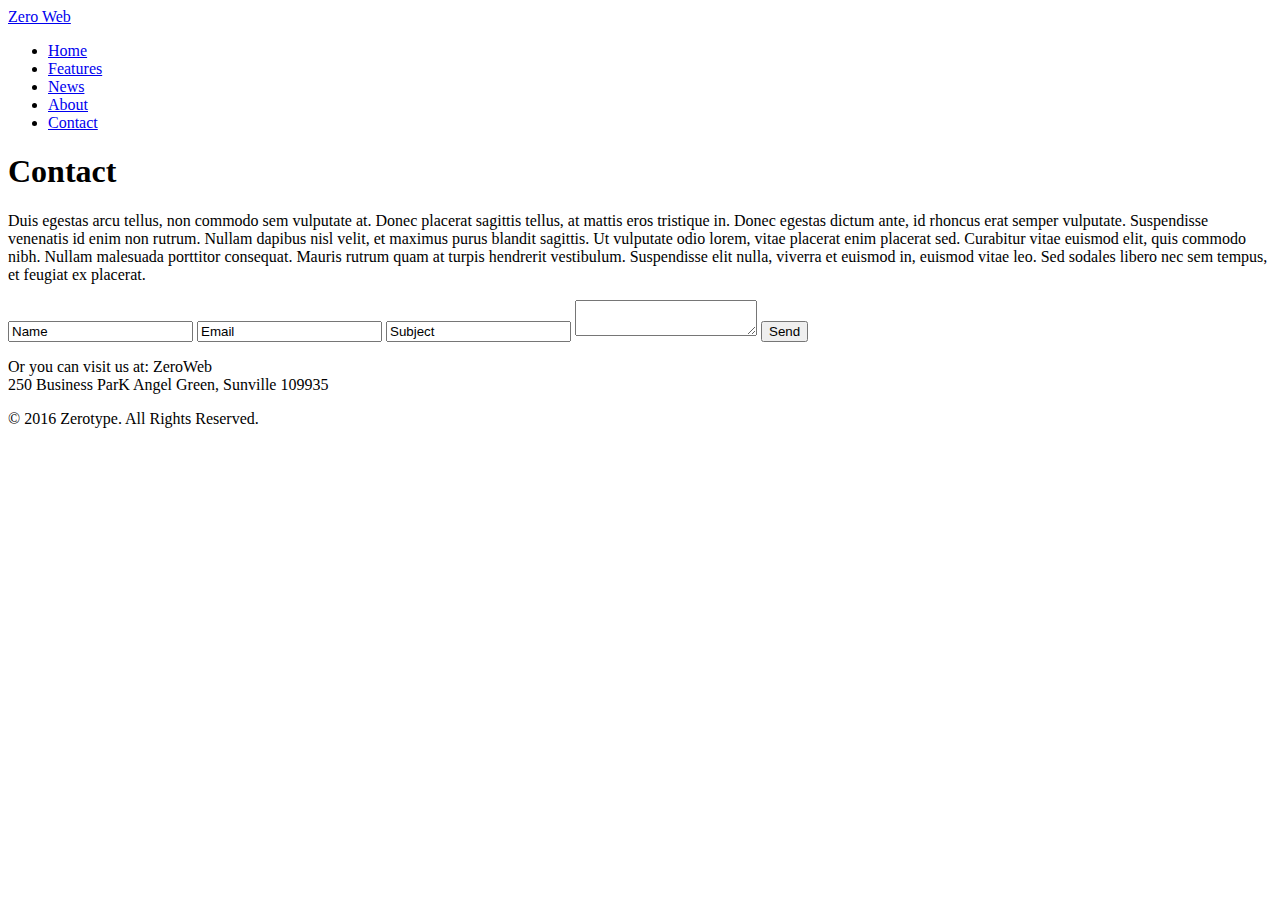
==== contact.html @ c8cc758a "html files" ====
<!DOCTYPE HTML>
<html>
<head>
	<meta charset="UTF-8">
	<title>Contact - Zero Web</title>
	<link rel="stylesheet" href="css/style.css" type="text/css">
</head>
<body>
	<div id="header">
		<div>
			<div class="logo">
				<a href="index.html">Zero Web</a>
			</div>
			<ul id="navigation">
				<li>
					<a href="index.html">Home</a>
				</li>
				<li>
					<a href="features.html">Features</a>
				</li>
				<li>
					<a href="news.html">News</a>
				</li>
				<li>
					<a href="about.html">About</a>
				</li>
				<li class="active">
					<a href="contact.html">Contact</a>
				</li>
			</ul>
		</div>
	</div>
	<div id="contents">
		<div class="section">
			<h1>Contact</h1>
			<p>
				Duis egestas arcu tellus, non commodo sem vulputate at. Donec placerat sagittis tellus, at mattis eros tristique in. Donec egestas dictum ante, id rhoncus erat semper vulputate. Suspendisse venenatis id enim non rutrum. Nullam dapibus nisl velit, et maximus purus blandit sagittis. Ut vulputate odio lorem, vitae placerat enim placerat sed. Curabitur vitae euismod elit, quis commodo nibh. Nullam malesuada porttitor consequat. Mauris rutrum quam at turpis hendrerit vestibulum. Suspendisse elit nulla, viverra et euismod in, euismod vitae leo. Sed sodales libero nec sem tempus, et feugiat ex placerat. 
			</p>
			<form action="index.html" method="post" class="message">
				<input type="text" value="Name" onFocus="this.select();" onMouseOut="javascript:return false;"/>
				<input type="text" value="Email" onFocus="this.select();" onMouseOut="javascript:return false;"/>
				<input type="text" value="Subject" onFocus="this.select();" onMouseOut="javascript:return false;"/>
				<textarea></textarea>
				<input type="submit" value="Send"/>
			</form>
		</div>
		<div class="section contact">
			
			<p>
				Or you can visit us at: <span>ZeroWeb<br> 250 Business ParK Angel Green, Sunville 109935</span>
			</p>
		</div>
	</div>
	<div id="footer">
		<div class="clearfix">
			<div id="connect">
				<a href="#" target="_self" class="facebook"></a><a href="#" target="_self" class="googleplus"></a><a href="#" target="_self" class="twitter"></a><a href="#" target="_self" class="tumbler"></a>
			</div>
			</div>
			<p>
				© 2016 Zerotype. All Rights Reserved.
			</p>
		</div>
	</div>
</body>
</html>
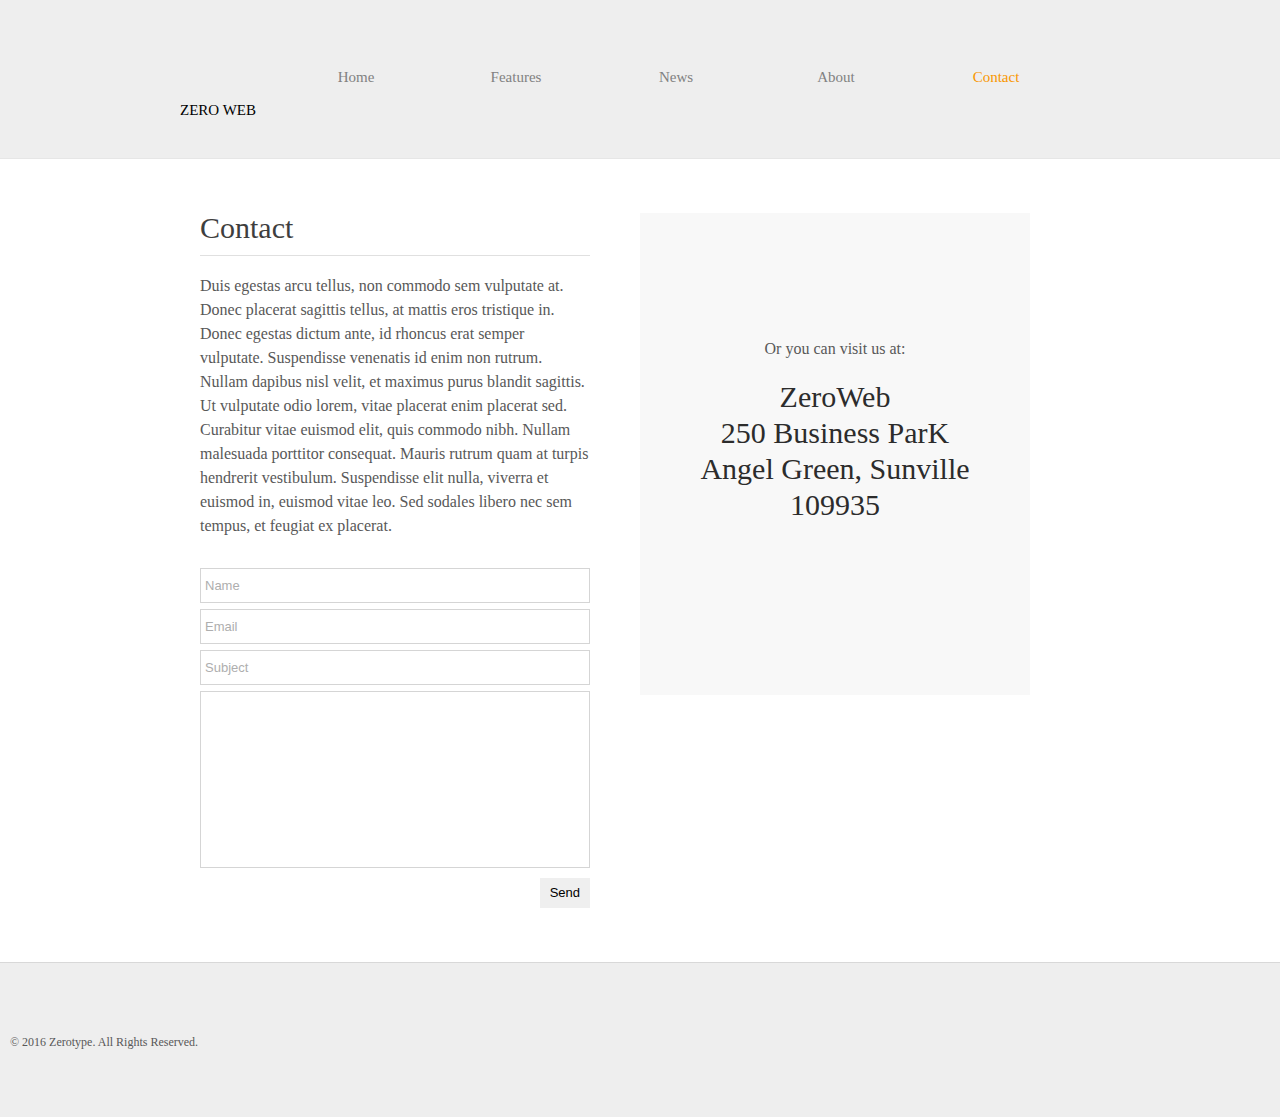
==== commit 2f99d427: "updated" ====
--- a/contact.html
+++ b/contact.html
@@ -3,7 +3,7 @@
 <head>
 	<meta charset="UTF-8">
 	<title>Contact - Zero Web</title>
-	<link rel="stylesheet" href="css/style.css" type="text/css">
+	<link rel="stylesheet" href="style.css" type="text/css">
 </head>
 <body>
 	<div id="header">
@@ -63,4 +63,4 @@
 		</div>
 	</div>
 </body>
-</html>+</html>
--- a/style.css
+++ b/style.css
@@ -0,0 +1,402 @@
+@font-face {
+	font-family: 'OpenSans';
+	src: url('../fonts/OpenSans-Regular.eot');
+	src: local('☺'), url('../fonts/OpenSans-Regular.woff') format('woff'), url('../fonts/OpenSans-Regular.ttf') format('truetype'), url('../fonts/OpenSans-Regular.svg') format('svg');
+	font-weight: normal;
+	font-style: normal;
+}
+@font-face {
+	font-family: 'Play';
+	src: url('../fonts/Play-Regular.eot');
+	src: local('☺'), url('../fonts/Play-Regular.woff') format('woff'), url('../fonts/Play-Regular.ttf') format('truetype'), url('../fonts/Play-Regular.svg') format('svg');
+	font-weight: normal;
+	font-style: normal;
+}
+body {
+	background-color: #fff;
+	font-family: 'OpenSans';
+	margin: 0;
+}
+img {
+	border: 0;
+}
+.clearfix:after, #contents:after {
+	clear:both;
+	content:"";
+	display:block;
+	height:1%;
+	line-height:0;
+	visibility:hidden;
+}
+.btn {
+	background: url(../images/bg-button.png) no-repeat;
+	background-position: 0 -70px;
+	color: #fff;
+	display: inline-block;
+	font: 24px/60px 'OpenSans';
+	height: 60px;
+	width: 230px;
+	text-align: center;
+	text-decoration: none;
+	text-transform: uppercase;
+}
+.btn:hover {
+	background-position: 0 0;
+}
+/*------------------------------ HEADER ------------------------------*/
+#header {
+	background-color: #eee;
+	border-bottom: 1px solid #e6e6e6;
+	padding: 27px 0;
+}
+#header > div, #footer > div {
+	width: 920px;
+	margin: 0 auto;
+	padding: 0 20px;
+}
+/** Logo **/
+#header .logo {
+	float: left;
+	margin-right: 20px;
+}
+#header .logo a {
+	background: url(../images/logo.png) no-repeat center top;
+	color: #000;
+	display: block;
+	font: 15px/30px 'Play';
+	height: 20px;
+	width: 76px;
+	padding-top: 68px;
+	text-decoration: none;
+	text-transform: uppercase;
+}
+/** Navigation **/
+#navigation {
+	display: inline-block;
+	list-style: none;
+	line-height: 100px;
+	margin: 0;
+	padding: 0;
+}
+#navigation ul {
+	display: inline-block;
+	list-style: none;
+	margin: 0;
+	padding: 0;
+}
+#navigation li {
+	float: left;
+	width: 160px;
+	text-align: center;
+}
+#navigation li a {
+	color: #818181;
+	font-size: 15px;
+	line-height: 30px;
+	text-decoration: none;
+}
+#navigation li a:hover {
+	color: #000;
+}
+#navigation li.active a {
+	color: #f99600;
+}
+#adbox {
+	background: url(../images/bg-adbox.jpg) repeat-x left top;
+	height: 380px;
+	padding: 60px 0;
+}
+#adbox > div {
+	width: 800px;
+	margin: 0 auto;
+	padding: 0 80px;
+}
+#adbox > div img {
+	float: right;
+	margin-left: 60px;
+}
+#adbox h1, #adbox h2 {
+	color: #2c2c2c;
+	font-size: 60px;
+	line-height: 60px;
+	margin: 0;
+	text-transform: uppercase;
+}
+#adbox h2 {
+	font-size: 30px;
+	line-height: 36px;
+	text-transform: none;
+}
+#adbox p {
+	font-size: 16px;
+	line-height: 24px;
+	margin: 0;
+}
+#adbox p span {
+	display: block;
+	font-size: 12px;
+	width: 360px;
+	padding: 24px 0;
+	text-align: center;
+}
+#adbox p span b {
+	font-weight: normal;
+	display: block;
+	width: 256px;
+}
+/*------------------------------ CONTENTS ------------------------------*/
+#contents {
+	min-height: 510px;
+	width: 880px;
+	margin: 0 auto;
+	padding: 54px 40px;
+}
+h1 {
+	color: #3e3e3e;
+	font-size: 30px;
+	font-weight: normal;
+	line-height: 30px;
+	margin: 0 0 30px;
+}
+h2 {
+	color: #2c2c2c;
+	font-size: 24px;
+	font-weight: normal;
+	line-height: 24px;
+	margin: 0 0 12px;
+}
+p {
+	color: #585858;
+	font-size: 16px;
+	line-height: 24px;
+	margin: 0 0 30px;
+}
+p a {
+	color: #585858;
+}
+#tagline h1 {
+	margin-left: 20px;
+}
+#tagline > div {
+	float: left;
+	width: 400px;
+	margin: 0 20px;
+}
+#contents .features {
+	width: 810px;
+	margin: 0 auto;
+}
+.features > div {
+	display: inline-block;
+	margin: 0 0 30px;
+}
+.features > div img {
+	float: left;
+	margin-right: 20px;
+	margin-top: 36px;
+}
+.date {
+	float: left;
+	height: 78px;
+	width: 70px;
+	margin-right: 20px;
+	border: 1px solid #d5d5d5;
+	text-align: center;
+}
+.date p {
+	margin: 12px 0 0;
+}
+.date p span {
+	display: block;
+	font-size: 30px;
+	margin-bottom: 6px;
+}
+.author {
+	color: #585858;
+	display: block;
+	font-size: 12px;
+}
+.more {
+	background-color: #727272;
+	color: #fff;
+	display: inline-block;
+	font-size: 14px;
+	line-height: 30px;
+	width: 100px;
+	text-align: center;
+	text-decoration: none;
+}
+.more:hover, .message input[type='submit']:hover {
+	background-color: #f99600;
+	color: #000;
+}
+/** main **/
+.main {
+	float: left;
+	background: url(../images/divider.png) repeat-y right top;
+	min-height: 100px;
+	width: 620px;
+	padding-right: 24px;
+}
+.main h1, .sidebar h1 {
+	margin: 0 0 12px;
+	position: relative;
+	top: -18px;
+}
+.main h2 span {
+	display: block;
+	font-size: 12px;
+}
+/** sidebar **/
+.sidebar {
+	float: left;
+	min-height: 848px;
+	width: 216px;
+	margin-left: 20px;
+}
+.sidebar ul, .news {
+	list-style: none;
+	margin: 0;
+	padding: 0;
+}
+.news li {
+	border-top: 1px solid #d5d5d5;
+	padding: 24px 30px 0 100px;
+	position: relative;
+}
+.news li .date {
+	float: none;
+	position: absolute;
+	left: 0;
+	top: 30px;
+}
+.news li > p span, .post > span {
+	display: block;
+	text-align: right;
+}
+.posts {
+	border-top: 1px solid #d5d5d5;
+}
+.posts li {
+	border-bottom: 1px solid #d5d5d5;
+	padding: 24px 10px 0;
+}
+.posts li p {
+	font-size: 14px;
+}
+.posts li .title {
+	font-size: 16px;
+	font-weight: normal;
+	margin: 0 0 12px;
+}
+.posts li .title a {
+	color: #2c2c2c;
+	font-size: 16px;
+	text-decoration: none;
+}
+.post {
+	width: 785px;
+	margin: 0 auto;
+}
+.post h1 {
+	padding-top: 12px;
+}
+#about {
+	width: 740px;
+	margin: 0 auto;
+}
+#about h1, .section h1 {
+	border-bottom: 1px solid #e0e0e0;
+	padding-bottom: 12px;
+}
+.section {
+	float: left;
+	width: 390px;
+	margin-right: 50px;
+}
+.section h1 {
+	margin-bottom: 18px;
+}
+.message input[type='text'], .message textarea {
+	color: #aeaeae;
+	font-size: 13px;
+	height: 33px;
+	line-height: 33px;
+	width: 380px;
+	border: 1px solid #d5d5d5;
+	margin: 0 0 6px;
+	padding: 0 4px;
+}
+.message textarea {
+	height: 175px;
+	overflow: auto;
+	resize: none;
+}
+.message input[type='submit'] {
+	float: right;
+	background-color: #
+	color: #d5d5d5;
+	cursor: pointer;
+	font: 13px/30px Arial, Helvetica, sans-serif;
+	height: 30px;
+	border: 0;
+	margin: 0;
+	padding: 0 10px;
+}
+.contact {
+	background-color: #f8f8f8;
+	width: 270px;
+	padding: 124px 60px;
+	text-align: center;
+}
+.contact p span {
+	color: #2c2c2c;
+	display: block;
+	font-size: 30px;
+	line-height: 36px;
+	padding: 18px 0;
+}
+/*------------------------------ FOOTER ------------------------------*/
+#footer {
+	background-color: #eee;
+	border-top: 1px solid #d8d8d8;
+	padding: 30px 0;
+}
+#footer p {
+	font-size: 12px;
+	line-height: 30px;
+	padding-left: 10px;
+}
+#connect {
+	float: right;
+	display: inline-block;
+	margin-right: 30px;
+}
+#connect a {
+	background: url(../images/icons.png) no-repeat;
+	display: inline-block;
+	height: 30px;
+	width: 30px;
+	margin: 0 10px;
+}
+#connect a.googleplus {
+	background-position: 0 -40px;
+}
+#connect a.twitter {
+	background-position: 0 -80px;
+}
+#connect a.tumbler {
+	background-position: 0 -120px;
+}
+#connect a.facebook:hover {
+	background-position: -40px 0;
+}
+#connect a.googleplus:hover {
+	background-position: -40px -40px;
+}
+#connect a.twitter:hover {
+	background-position: -40px -80px;
+}
+#connect a.tumbler:hover {
+	background-position: -40px -120px;
+}
